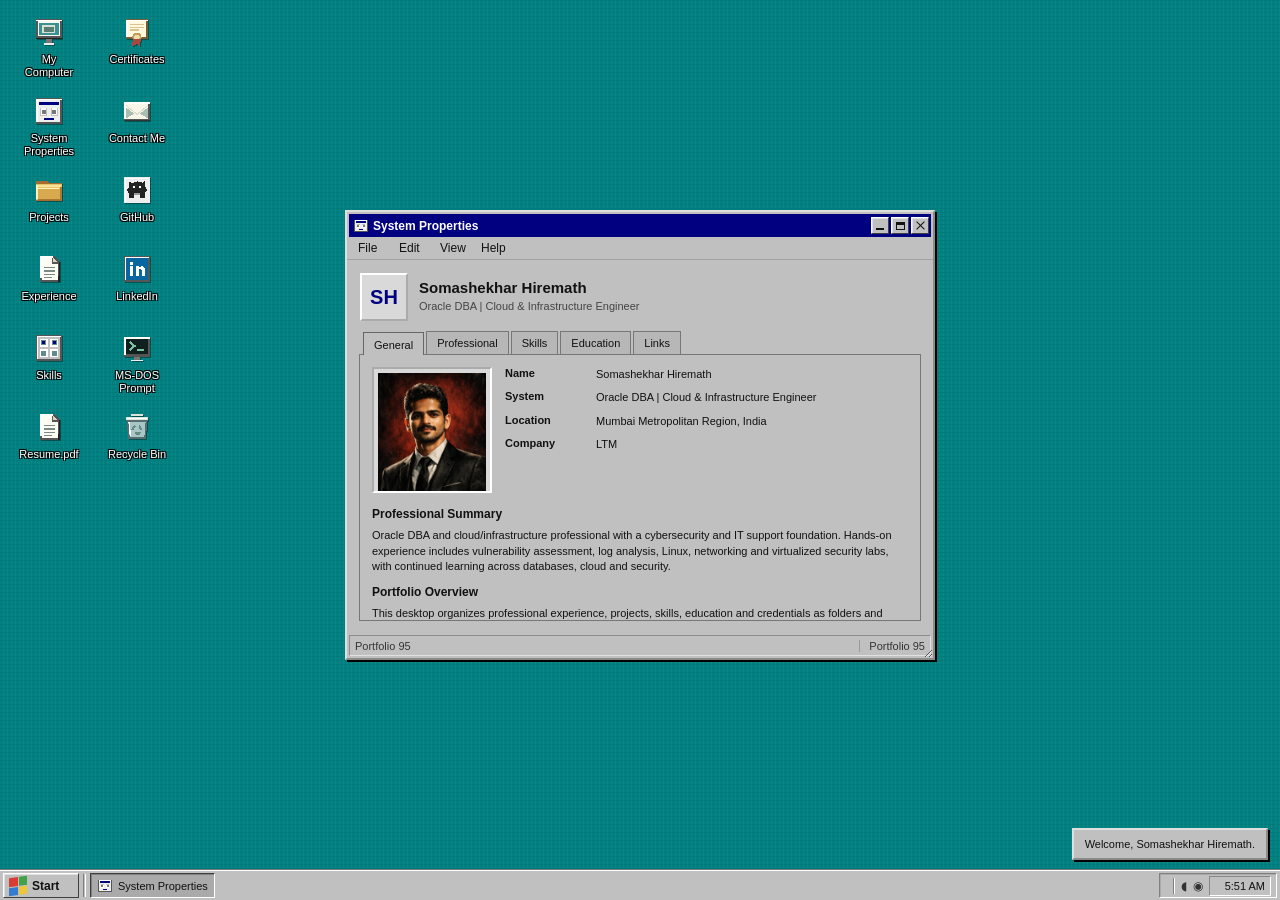
==== index.html @ fde1b98a "Replace portfolio homepage with Windows 95 desktop" ====
<!doctype html>
<html lang="en">
  <head>
    <meta charset="utf-8">
    <meta name="viewport" content="width=device-width, initial-scale=1, viewport-fit=cover">
    <meta name="theme-color" content="#008080">
    <meta name="author" content="Portfolio 95">
    <meta name="description" content="A personal portfolio inside an interactive Windows 95 desktop.">
    <meta name="keywords" content="Windows 95 portfolio, Oracle DBA, cloud infrastructure, cybersecurity">
    <meta property="og:title" content="Portfolio 95">
    <meta property="og:description" content="A professional portfolio explored through a Windows 95 desktop.">
    <meta property="og:type" content="website">
    <title>Portfolio 95</title>
    <link rel="icon" href="assets/icons/computer.svg" type="image/svg+xml">
    <link rel="stylesheet" href="css/style.css">
    <script src="js/data.js" defer></script>
    <script src="js/apps.js" defer></script>
    <script src="js/main.js" defer></script>
    <script src="js/window-manager.js" defer></script>
    <script src="js/terminal.js" defer></script>
  </head>
  <body>
    <main class="desktop" id="desktop" aria-label="Interactive Windows 95 portfolio desktop">
      <div class="boot-screen" data-boot-screen role="status" aria-live="polite">
        <div class="boot-box">
          <div class="boot-brand"><span class="boot-flag" aria-hidden="true"><i></i><i></i><i></i><i></i></span><div><strong>Portfolio 95</strong><small>Microsoft Windows 95 inspired</small></div></div>
          <div class="boot-rule"></div>
          <p class="boot-heading">Starting Portfolio 95...</p>
          <div class="boot-lines" data-boot-lines></div>
          <div class="boot-bottom"><span data-boot-credit>Portfolio 95</span><button class="classic-button" type="button" data-skip-boot>Skip</button></div>
        </div>
      </div>

      <section class="desktop-icons" data-desktop-icons aria-label="Desktop shortcuts"></section>
      <div class="window-layer" data-window-layer aria-label="Open applications"></div>
      <div class="crt-overlay" aria-hidden="true"></div>

      <section class="safe-screen" data-safe-screen hidden aria-live="polite">
        <div><span class="safe-logo">Portfolio 95</span><p>It is now safe to close this portfolio.</p><button class="classic-button" type="button" data-restart>Restart Portfolio</button></div>
      </section>

      <div class="context-menu" data-context-menu role="menu" hidden></div>
      <div class="toast" data-toast role="status" aria-live="polite"></div>

      <footer class="taskbar" aria-label="Windows taskbar">
        <button class="start-button" type="button" data-start aria-expanded="false" aria-controls="start-menu"><span class="start-flag" aria-hidden="true"><i></i><i></i><i></i><i></i></span><strong>Start</strong></button>
        <span class="taskbar-divider" aria-hidden="true"></span>
        <div class="taskbar-apps" data-taskbar-apps aria-label="Open applications"></div>
        <div class="system-tray" aria-label="System tray"><span class="tray-divider" aria-hidden="true"></span><span class="tray-icon tray-volume" role="img" aria-label="Sound off">◖</span><span class="tray-icon tray-network" role="img" aria-label="Network connected">◉</span><time data-clock datetime=""></time></div>
      </footer>

      <nav class="start-menu" id="start-menu" data-start-menu aria-label="Start menu" hidden>
        <div class="start-menu-rail"><span class="rail-portfolio">PORTFOLIO</span><b>95</b></div>
        <div class="start-menu-items" data-start-items></div>
      </nav>
    </main>
  </body>
</html>
---- css/style.css ----
:root {
  color-scheme: light;
  --desktop: #008080;
  --face: #c0c0c0;
  --face-light: #dfdfdf;
  --white: #fff;
  --mid: #808080;
  --dark: #404040;
  --black: #000;
  --navy: #000080;
  --text: #111;
  --muted: #555;
  --mono: "Lucida Console", "Courier New", monospace;
  --sans: "MS Sans Serif", Tahoma, Arial, sans-serif;
  --taskbar-height: 30px;
  font-synthesis: none;
}

* { box-sizing: border-box; }
html, body { width: 100%; height: 100%; margin: 0; overflow: hidden; }
body { background: var(--desktop); color: var(--text); font: 13px var(--sans); }
button, input, select, textarea { color: inherit; font: inherit; }
button { cursor: default; }
button:focus-visible, a:focus-visible, input:focus-visible, select:focus-visible, [tabindex]:focus-visible { outline: 1px dotted #111; outline-offset: -4px; }
[hidden] { display: none !important; }

.desktop { position: fixed; z-index: 0; inset: 0; isolation: isolate; min-width: 0; min-height: 0; overflow: hidden; background-color: var(--desktop); }
.desktop::before { position: absolute; z-index: -1; inset: 0; content: ""; opacity: .08; pointer-events: none; background-image: repeating-linear-gradient(0deg, transparent 0 3px, #003b3b 3px 4px), repeating-linear-gradient(90deg, transparent 0 3px, #a4cece 3px 4px); background-size: 4px 4px; }
.crt-overlay { position: absolute; z-index: 50; inset: 0 0 var(--taskbar-height); display: none; pointer-events: none; background: repeating-linear-gradient(to bottom, rgb(0 0 0 / 0%) 0 2px, rgb(0 0 0 / 12%) 2px 3px); }
.desktop.scanlines .crt-overlay { display: block; }
.desktop.pixel-mode::before { opacity: .19; background-size: 3px 3px; }
.desktop.theme-night { --desktop: #26334a; }
.desktop.theme-classic { --desktop: #008080; }
.classic-button { min-height: 25px; padding: 3px 12px; border: 1px solid var(--white); border-right-color: var(--dark); border-bottom-color: var(--dark); background: var(--face); box-shadow: inset 1px 1px var(--face-light); font-size: 12px; }
.classic-button:active, .classic-button.is-pressed { border: 1px solid var(--dark); border-right-color: var(--white); border-bottom-color: var(--white); box-shadow: inset 1px 1px var(--mid); }
.classic-button:disabled { color: #777; text-shadow: 1px 1px var(--white); }
.inset { border: 1px solid var(--mid); border-right-color: var(--white); border-bottom-color: var(--white); background: var(--white); box-shadow: inset 1px 1px var(--dark); }
.outset { border: 1px solid var(--white); border-right-color: var(--dark); border-bottom-color: var(--dark); background: var(--face); box-shadow: inset 1px 1px var(--face-light); }
.divider { height: 2px; border-top: 1px solid var(--mid); border-bottom: 1px solid var(--white); }

/* Desktop and shortcuts */
.desktop-icons { position: absolute; z-index: 2; top: 12px; left: 10px; display: grid; grid-auto-flow: column; grid-template-rows: repeat(6, 76px); grid-auto-columns: 83px; gap: 3px 5px; align-content: start; }
.desktop-icon { width: 78px; min-height: 69px; padding: 3px 2px; display: flex; flex-direction: column; align-items: center; justify-content: flex-start; gap: 4px; border: 1px solid transparent; background: transparent; color: var(--white); text-align: center; text-shadow: 1px 1px #000, -1px -1px #000, 1px -1px #000, -1px 1px #000; cursor: default; user-select: none; }
.desktop-icon img { width: 32px; height: 32px; flex: 0 0 auto; image-rendering: pixelated; filter: drop-shadow(1px 1px 0 rgb(0 0 0 / 35%)); }
.desktop-icon span { max-width: 74px; padding: 1px 3px; font-size: 11px; line-height: 1.15; }
.desktop-icon:hover { border-color: transparent; }
.desktop-icon.is-selected { border: 1px dotted #fff; background: rgb(0 0 128 / 62%); }
.desktop-icon.is-selected span { background: transparent; }
.desktop-icon.external-shortcut:active { filter: brightness(.82); }

/* Shared Windows 95 application frame */
.window-layer { position: absolute; z-index: 4; inset: 0 0 var(--taskbar-height); pointer-events: none; }
.window { position: absolute; top: 50%; left: 50%; width: 580px; height: 430px; min-width: 300px; min-height: 180px; max-width: calc(100vw - 16px); max-height: calc(100dvh - var(--taskbar-height) - 16px); display: flex; flex-direction: column; overflow: hidden; resize: both; border: 2px outset var(--face-light); background: var(--face); box-shadow: 2px 2px 0 #000; transform: translate(-50%, -50%); pointer-events: auto; }
.window.is-minimized { display: none; }
.window.is-maximized { inset: 3px 3px 4px !important; width: auto !important; height: auto !important; max-width: none; max-height: none; resize: none; transform: none; }
.window.is-dialog, .window.is-fixed-size { resize: none; }
.modal-shield { position: absolute; z-index: 1; inset: 0; background: transparent; pointer-events: auto; }
.title-bar { height: 23px; min-height: 23px; margin: 2px 2px 0; padding: 2px 2px 2px 4px; display: flex; align-items: center; justify-content: space-between; gap: 4px; background: #808080; color: #fff; font-size: 12px; font-weight: 700; user-select: none; touch-action: none; }
.window.is-active .title-bar { background: var(--navy); }
.title-bar-label { min-width: 0; display: flex; align-items: center; gap: 4px; overflow: hidden; white-space: nowrap; text-overflow: ellipsis; }
.title-bar-label img { width: 16px; height: 16px; flex: 0 0 auto; image-rendering: pixelated; }
.title-bar-controls { display: flex; flex: 0 0 auto; gap: 2px; }
.title-button { width: 18px; height: 17px; padding: 0; display: grid; place-items: center; border: 1px solid var(--white); border-right-color: var(--dark); border-bottom-color: var(--dark); background: var(--face); box-shadow: inset 1px 1px var(--face-light); }
.title-button:active { border: 1px solid var(--dark); border-right-color: var(--white); border-bottom-color: var(--white); box-shadow: inset 1px 1px var(--mid); }
.minimize-button span { width: 8px; height: 2px; margin-top: 6px; background: #111; }
.maximize-button span { width: 9px; height: 8px; border: 1px solid #111; border-top-width: 3px; }
.maximize-button.is-restored span { position: relative; width: 9px; height: 8px; border: 1px solid #111; border-top-width: 2px; }
.maximize-button.is-restored span::before { position: absolute; top: -4px; left: 2px; width: 7px; height: 5px; border: 1px solid #111; border-top-width: 2px; background: var(--face); content: ""; }
.close-button span { position: relative; width: 9px; height: 9px; }
.close-button span::before, .close-button span::after { position: absolute; top: 4px; left: -1px; width: 11px; height: 1px; background: #111; content: ""; }
.close-button span::before { transform: rotate(45deg); }.close-button span::after { transform: rotate(-45deg); }
.window-menubar { position: relative; z-index: 2; height: 23px; min-height: 23px; padding: 1px 4px; display: flex; align-items: center; gap: 0; border-bottom: 1px solid #a3a3a3; background: var(--face); }
.window-menu-group { position: relative; height: 21px; }
.window-menubar button { min-width: 41px; height: 20px; padding: 1px 7px; border: 0; background: transparent; text-align: left; font-size: 12px; }
.window-menubar button:hover, .window-menubar button:focus-visible { border: 1px dotted #222; outline: none; }
.window-menu-popup { position: absolute; z-index: 10; top: 20px; left: 0; min-width: 150px; padding: 3px; border: 2px outset var(--face-light); background: var(--face); box-shadow: 2px 2px #000; }
.window-menu-popup[hidden] { display: none !important; }
.window-menu-popup .window-menu-command { width: 100%; min-width: 0; height: auto; min-height: 25px; padding: 4px 16px; display: block; white-space: nowrap; }
.window-menu-popup .window-menu-command:hover { border-color: var(--navy); background: var(--navy); color: #fff; }
.window-toolbar { min-height: 31px; padding: 3px 5px; display: flex; align-items: center; gap: 4px; border-bottom: 1px solid var(--mid); box-shadow: 0 1px var(--white); background: var(--face); }
.toolbar-label { min-width: 35px; padding: 3px 7px; color: #333; font-size: 11px; }
.menubar-label { min-width: 41px; height: 20px; padding: 3px 7px; font-size: 12px; }
.toolbar-button { min-width: 27px; height: 24px; padding: 2px 7px; display: inline-flex; align-items: center; justify-content: center; gap: 5px; border: 1px solid transparent; background: transparent; color: #111; font-size: 11px; }
.toolbar-button:hover { border-color: var(--white) var(--dark) var(--dark) var(--white); background: #d2d2d2; }
.toolbar-button:active { border-color: var(--dark) var(--white) var(--white) var(--dark); }
.toolbar-button img { width: 16px; height: 16px; }
.address-row { min-height: 29px; padding: 3px 5px; display: flex; align-items: center; gap: 5px; border-bottom: 1px solid #888; background: var(--face); font-size: 11px; }
.address-row label { flex: 0 0 auto; }
.address-field { min-width: 0; height: 21px; flex: 1; padding: 2px 5px; display: flex; align-items: center; gap: 5px; overflow: hidden; border: 1px solid var(--mid); border-right-color: var(--white); border-bottom-color: var(--white); background: #fff; white-space: nowrap; }
.address-field img { width: 15px; height: 15px; flex: 0 0 auto; }
.window-body { min-height: 0; flex: 1; overflow: auto; background: #fff; }
.window-body, .tab-panel, .taskbar-apps, .start-menu-items, .terminal-output { scrollbar-color: #808080 #c0c0c0; scrollbar-width: thin; }
.window-body::-webkit-scrollbar, .tab-panel::-webkit-scrollbar, .taskbar-apps::-webkit-scrollbar, .start-menu-items::-webkit-scrollbar, .terminal-output::-webkit-scrollbar { width: 14px; height: 14px; }
.window-body::-webkit-scrollbar-track, .tab-panel::-webkit-scrollbar-track, .taskbar-apps::-webkit-scrollbar-track, .start-menu-items::-webkit-scrollbar-track, .terminal-output::-webkit-scrollbar-track { border: 1px inset #dfdfdf; background: #c0c0c0; }
.window-body::-webkit-scrollbar-thumb, .tab-panel::-webkit-scrollbar-thumb, .taskbar-apps::-webkit-scrollbar-thumb, .start-menu-items::-webkit-scrollbar-thumb, .terminal-output::-webkit-scrollbar-thumb { border: 1px outset #fff; background: #c0c0c0; }
.window-body::-webkit-scrollbar-button, .tab-panel::-webkit-scrollbar-button, .taskbar-apps::-webkit-scrollbar-button, .start-menu-items::-webkit-scrollbar-button, .terminal-output::-webkit-scrollbar-button { height: 14px; background: #c0c0c0; }
.window-client { min-height: 0; flex: 1; display: flex; flex-direction: column; overflow: hidden; background: var(--face); }
.window-client > .app-root { min-height: 0; flex: 1; display: flex; flex-direction: column; overflow: hidden; }
.window-client > .app-root.window-body { overflow: auto; }
.window-status { min-height: 21px; margin: 2px; padding: 2px 5px; display: flex; justify-content: space-between; align-items: center; gap: 8px; border: 1px inset #e1e1e1; color: #333; font-size: 11px; }
.window-status span:last-child { padding-left: 9px; border-left: 1px solid #999; white-space: nowrap; }
.window[data-app="contact"] .window-status span:last-child:empty { display: none; }
.window :is(h1,h2,h3,h4,p) { margin-top: 0; }
.window h2 { margin-bottom: 6px; font-size: 18px; font-weight: 700; }
.window h3 { margin-bottom: 6px; font-size: 14px; }
.window p { line-height: 1.42; }
.window a { color: #0000ee; text-decoration: underline; }
.window a:visited { color: #551a8b; }

/* Explorer and file views */
.explorer-toolbar { flex: 0 0 auto; justify-content: flex-start; }
.explorer-toolbar .address-row { min-width: 0; flex: 1 1 auto; }
.address-row > img { width: 15px; height: 15px; flex: 0 0 15px; object-fit: contain; }
.explorer-app > .explorer-pane { flex: 1 1 auto; }
.explorer-app > .window-status { flex: 0 0 auto; }
.explorer-pane { min-height: 0; padding: 13px; overflow: auto; background: white; }
.explorer-heading { margin: 0 0 13px; padding-bottom: 7px; border-bottom: 1px solid #ccc; font-size: 14px; font-weight: 700; }
.explorer-icons { display: grid; grid-template-columns: repeat(auto-fill, minmax(98px, 1fr)); align-content: start; gap: 9px 4px; }
.explorer-item { min-height: 79px; padding: 6px 4px; display: flex; flex-direction: column; align-items: center; justify-content: flex-start; gap: 4px; border: 1px solid transparent; background: #fff; text-align: center; }
.explorer-item:hover, .explorer-item.is-selected { border: 1px dotted #111; background: #dcecff; }
.explorer-item img { width: 32px; height: 32px; image-rendering: pixelated; }
.explorer-item span { max-width: 100%; font-size: 11px; overflow-wrap: anywhere; }
.explorer-item small { color: #555; font-size: 10px; }
.explorer-list { width: 100%; border-collapse: collapse; font-size: 11px; }
.explorer-list th { padding: 4px 8px; border: 1px solid #aaa; background: #dedede; text-align: left; }
.explorer-list td { padding: 5px 8px; border-bottom: 1px solid #e6e6e6; }
.explorer-list tr:hover { background: #e8f1fd; }
.explorer-name { display: flex; align-items: center; gap: 7px; border: 0; background: transparent; color: #111; text-align: left; }
.explorer-name img { width: 20px; height: 20px; }
.project-file-list { display: grid; grid-template-columns: repeat(auto-fill, minmax(190px, 1fr)); gap: 9px; }
.project-file { min-height: 90px; padding: 8px; display: flex; align-items: flex-start; gap: 8px; border: 1px solid transparent; background: #fff; text-align: left; }
.project-file:is(button) { color: #111; font: inherit; cursor: default; }
.project-file:is(a) { color: inherit; text-decoration: none; }
.project-file:hover, .project-file.is-selected { border: 1px dotted #111; background: #dcecff; }
.project-file img { width: 32px; height: 32px; flex: 0 0 auto; image-rendering: pixelated; }
.project-file-copy { min-width: 0; }
.project-file-copy strong { display: block; margin: 1px 0 5px; font-size: 12px; }
.project-file-copy small { display: block; color: #444; font-size: 10px; line-height: 1.35; }
.project-detail { padding: 19px 21px; background: #fff; }
.app-root.project-detail { overflow: auto; }
.project-detail-heading { display: flex; align-items: flex-start; gap: 12px; padding-bottom: 11px; border-bottom: 1px solid #bbb; }
.project-detail-heading img { width: 42px; height: 42px; image-rendering: pixelated; }
.project-detail-heading h2 { margin: 0 0 4px; }
.project-detail-heading p { margin: 0; color: #555; font-size: 11px; }
.property-grid { margin: 12px 0; display: grid; grid-template-columns: minmax(92px, 128px) 1fr; gap: 8px 10px; font-size: 11px; }
.property-grid dt { color: #555; font-weight: 700; }
.property-grid dd { margin: 0; line-height: 1.45; }
.property-grid dd, .project-file-copy, .record-row, .certificate-file strong { min-width: 0; overflow-wrap: anywhere; }
.property-group { margin-top: 16px; padding: 10px; border: 1px solid #aaa; }
.property-group legend { padding: 0 5px; font-size: 11px; font-weight: 700; }
.tag-row { display: flex; flex-wrap: wrap; gap: 5px; }
.classic-tag { padding: 3px 6px; border: 1px solid #aaa; background: #eee; font-size: 10px; }
.list-bullets { margin: 7px 0 0; padding-left: 18px; font-size: 11px; line-height: 1.55; }
.link-row { margin-top: 12px; display: flex; flex-wrap: wrap; gap: 7px; }
.project-screenshots { margin-top: 12px; display: flex; flex-wrap: wrap; gap: 8px; }
.project-screenshots img { max-width: min(100%, 320px); max-height: 220px; object-fit: contain; border: 1px solid #777; background: #eee; }
.empty-copy { padding: 12px; border: 1px inset #eee; color: #444; font-size: 11px; line-height: 1.5; }
.oracle-sections { display: grid; grid-template-columns: repeat(2, minmax(0, 1fr)); gap: 0 9px; }
.oracle-sections .property-group { min-width: 0; margin-top: 5px; padding: 7px; }
.certificate-detail { min-height: 0; padding: 14px; overflow: auto; background: #fff; }
.certificate-detail h2 { overflow-wrap: anywhere; }
.error-dialog { min-height: 0; padding: 13px 15px; display: flex; flex-direction: column; justify-content: space-between; gap: 12px; background: var(--face); font-size: 11px; }
.error-message { min-height: 55px; display: flex; align-items: center; gap: 13px; }
.error-message p { margin: 0; overflow-wrap: anywhere; }
.error-symbol { width: 32px; height: 32px; flex: 0 0 auto; display: grid; place-items: center; border: 2px outset #fff; background: #b00020; color: #fff; font: bold 21px var(--sans); }
.error-dialog .shutdown-actions { padding-top: 8px; border-top: 1px solid #aaa; }

/* System Properties, settings and information apps */
.system-content { min-height: 0; flex: 1 1 auto; padding: 12px; display: flex; flex-direction: column; overflow: hidden; background: var(--face); }
.system-top { margin: 1px 1px 9px; display: flex; align-items: center; gap: 11px; }
.system-logo { width: 48px; height: 48px; display: grid; place-items: center; border: 2px outset #fff; background: #d9d9d9; color: var(--navy); font: bold 20px var(--sans); }
.system-top h2 { margin: 0 0 3px; font-size: 15px; }.system-top p { margin: 0; color: #444; font-size: 11px; }
.tab-list { min-height: 24px; padding-left: 4px; flex: 0 0 auto; display: flex; align-items: end; gap: 2px; }
.tab-button { min-height: 23px; padding: 3px 10px; border: 1px solid #777; border-bottom: 0; background: #b7b7b7; font-size: 11px; }
.tab-button[aria-selected="true"] { position: relative; z-index: 1; margin-bottom: -1px; padding-top: 5px; border-color: #666; background: var(--face); }
.tab-panels { min-width: 0; min-height: 0; flex: 1 1 auto; display: flex; flex-direction: column; overflow: hidden; }
.tab-panel { min-width: 0; min-height: 0; flex: 1 1 auto; padding: 12px; overflow-x: hidden; overflow-y: auto; overflow-wrap: anywhere; overscroll-behavior: contain; border: 1px solid #777; background: var(--face); }
.tab-panel[hidden] { display: none !important; }
.system-general { min-width: 0; display: grid; grid-template-columns: 120px minmax(0, 1fr); gap: 13px; align-items: start; }
.system-photo-frame { width: 120px; height: 126px; padding: 4px; display: grid; overflow: hidden; border: 2px inset var(--white); background: #d9d9d9; }
.system-photo, .system-photo-placeholder { width: 100%; height: 100%; grid-area: 1 / 1; }
.system-photo { display: block; object-fit: cover; }
.system-photo-placeholder { display: grid; place-items: center; border: 1px solid #888; background: #c0c0c0; color: var(--navy); font: bold 21px var(--mono); }
.system-photo-placeholder[hidden] { display: none; }
.system-facts { min-width: 0; margin: 0; display: grid; grid-template-columns: minmax(64px, 82px) minmax(0, 1fr); gap: 8px 9px; font-size: 11px; }
.system-facts dt { font-weight: 700; }.system-facts dd { min-width: 0; margin: 0; line-height: 1.4; overflow-wrap: anywhere; }
.system-copy { margin-top: 12px; font-size: 11px; line-height: 1.5; overflow-wrap: anywhere; }
.system-copy h3, .tab-panel > h3 { margin: 0 0 5px; font-size: 12px; }
.system-copy p { margin-bottom: 8px; }
.system-copy p:last-child { margin-bottom: 0; }
.system-section-heading { margin: 13px 0 6px; font-size: 12px; }
.category-list { min-width: 0; display: grid; grid-template-columns: repeat(2, minmax(0, 1fr)); align-content: start; gap: 10px; }
.category-box { min-width: 0; padding: 9px; border: 1px solid #888; background: #f3f3f3; }
.category-box h3 { margin: 0 0 8px; padding-bottom: 5px; border-bottom: 1px solid #bbb; font-size: 12px; }
.skill-tree { margin: 0; padding: 0; list-style: none; font: 11px/1.6 var(--mono); }
.skill-tree li { min-width: 0; display: flex; align-items: baseline; gap: 5px; overflow-wrap: anywhere; }
.skill-tree li::before { content: "├─"; color: #555; }
.skill-tree li:last-child::before { content: "└─"; }
.records { display: grid; gap: 8px; }
.record-row { padding: 8px 9px; border: 1px solid #a3a3a3; background: #f5f5f5; }
.record-section-label { margin: 8px 0 3px; color: #444; font-size: 10px; font-weight: 700; }
.record-row h3 { margin: 0 0 4px; font-size: 12px; }
.record-meta { margin: 0 0 5px; color: #444; font-size: 10px; }
.record-row p:last-child { margin-bottom: 0; }
.record-row ul { margin: 6px 0 0; padding-left: 17px; font-size: 11px; line-height: 1.45; }
.education-score { color: #414141; font-size: 10px; }
.conflict-note { margin-top: 5px; color: #784b00; font-size: 10px; }
.cert-grid { display: grid; grid-template-columns: repeat(2, minmax(0, 1fr)); gap: 7px; }
.certificate-file { width: 100%; min-width: 0; min-height: 58px; padding: 7px; display: flex; align-items: flex-start; gap: 8px; border: 1px solid transparent; background: white; color: #111; text-align: left; font: inherit; cursor: default; }
.certificate-file:hover, .certificate-file:focus-visible { border: 1px dotted #111; background: #eaf2ff; }
.certificate-file img { width: 26px; height: 26px; flex: 0 0 auto; }
.certificate-file > span { min-width: 0; overflow-wrap: anywhere; }
.certificate-file strong { display: block; font-size: 10px; line-height: 1.3; }
.certificate-file small { display: block; margin-top: 3px; color: #555; font-size: 9px; }
.disabled-credential { margin-top: 5px; display: inline-block; color: #555; font-size: 9px; }
.control-panel-grid { padding: 14px; display: grid; grid-template-columns: repeat(4, minmax(70px, 1fr)); gap: 15px 10px; background: #fff; }
.control-item { min-height: 72px; padding: 6px; display: flex; flex-direction: column; align-items: center; gap: 6px; border: 1px solid transparent; background: #fff; font-size: 10px; text-align: center; }
.control-item:hover { border: 1px dotted #111; background: #eaf2ff; }
.control-item img { width: 32px; height: 32px; image-rendering: pixelated; }
.display-settings { padding: 14px; display: grid; gap: 10px; }
.setting-row { padding: 9px; display: flex; align-items: center; justify-content: space-between; gap: 12px; border: 1px solid #888; background: #eee; font-size: 11px; }
.setting-row label { display: flex; align-items: flex-start; gap: 8px; }
.setting-row small { display: block; margin-top: 3px; color: #555; font-size: 10px; }
.setting-row input { accent-color: var(--navy); }
.theme-select { min-width: 115px; padding: 3px; border: 1px inset #aaa; background: white; font-size: 11px; }
.resume-viewer { height: 100%; min-height: 330px; display: flex; flex-direction: column; background: #7c7c7c; }
.resume-object { min-height: 0; width: 100%; flex: 1; border: 0; background: #777; }
.resume-toolbar { min-height: 32px; padding: 4px; display: flex; justify-content: center; gap: 6px; background: var(--face); }
.resume-page { width: min(100% - 28px, 520px); min-height: 340px; margin: 13px auto; padding: 25px; border: 1px solid #666; background: white; box-shadow: 2px 2px 4px #333; }
.resume-page h2 { margin: 0 0 4px; font-size: 20px; }.resume-page .resume-headline { margin: 0 0 11px; color: #333; font-size: 11px; }
.resume-page h3 { margin: 16px 0 5px; padding-bottom: 3px; border-bottom: 1px solid #888; font-size: 12px; text-transform: uppercase; }
.resume-page p, .resume-page li { font-size: 10px; line-height: 1.45; }
.resume-page .resume-line { display: flex; justify-content: space-between; gap: 8px; font-size: 10px; }
.resume-warning { margin: 0; padding: 6px 9px; border-top: 1px solid #555; background: #efefef; color: #555; font-size: 10px; }
.contact-links { margin-top: 14px; display: grid; gap: 7px; }
.contact-link { padding: 8px; display: flex; align-items: center; gap: 8px; border: 1px solid #888; background: #fff; color: #111 !important; font-size: 11px; text-decoration: none !important; }
.contact-link:hover { background: #e8efff; }.contact-link img { width: 20px; height: 20px; }
.contact-app { min-height: 0; flex: 1; padding: 10px 12px 8px; display: flex; flex-direction: column; gap: 7px; overflow: auto; background: var(--face); }
.contact-heading { margin: 0; font-size: 15px; }
.contact-intro { margin: 0; color: #333; font-size: 11px; }
.contact-form { min-width: 0; display: grid; gap: 7px; }
.contact-field { min-width: 0; display: grid; grid-template-columns: 66px minmax(0, 1fr); align-items: center; gap: 8px; font-size: 11px; }
.contact-field label { font-weight: 700; }
.contact-field input, .contact-field textarea { width: 100%; min-width: 0; padding: 3px 5px; border: 2px inset #eee; border-radius: 0; background: #fff; color: #111; font-size: 12px; }
.contact-field input { height: 24px; }
.contact-field textarea { min-height: 78px; resize: vertical; }
.contact-field-message { align-items: start; }
.contact-field-message label { padding-top: 5px; }
.contact-actions { display: flex; flex-wrap: wrap; gap: 7px; }
.contact-actions .classic-button { min-width: 96px; }
.contact-shortcuts { margin-top: auto; padding-top: 7px; display: flex; flex-wrap: wrap; align-items: center; gap: 7px 14px; border-top: 1px solid #888; }
.contact-shortcut { display: inline-flex; align-items: center; gap: 4px; color: #0000ee; font-size: 11px; }
.contact-shortcut img { width: 16px; height: 16px; }
.contact-unavailable { color: #555; font-size: 10px; }
.contact-notice { min-height: 120px; padding: 17px 14px 10px; display: flex; flex-direction: column; justify-content: space-between; gap: 16px; background: var(--face); }
.contact-notice-copy { display: flex; align-items: center; gap: 12px; font-size: 12px; }
.contact-notice-copy p { margin: 0; }
.contact-notice-icon { width: 25px; height: 25px; flex: 0 0 auto; display: grid; place-items: center; border: 1px solid var(--mid); border-right-color: var(--white); border-bottom-color: var(--white); background: #eee; font-size: 16px; font-weight: 700; }
.contact-notice-actions { display: flex; justify-content: flex-end; }
.contact-notice-actions .classic-button { min-width: 72px; }

/* DOS, Notepad, browser and playful utility apps */
.window.is-terminal .window-client { background: #000; color: #ddd; }
.window.is-terminal .terminal-root { min-height: 0; display: flex; flex-direction: column; background: #000; color: #ddd; }
.terminal-output { min-height: 0; flex: 1; padding: 10px 12px 5px; overflow: auto; color: #ddd; background: #000; font: 11px/1.5 var(--mono); white-space: pre-wrap; }
.terminal-line { min-height: 1em; overflow-wrap: anywhere; }
.terminal-line.dim { color: #aaa; }.terminal-line.accent { color: #fff; }.terminal-line a { color: #a6d9ff; }
.terminal-form { min-height: 30px; padding: 2px 11px 7px; display: flex; align-items: center; gap: 5px; color: #ddd; background: #000; font: 11px var(--mono); }
.terminal-form label { flex: 0 0 auto; }.terminal-form input { min-width: 0; flex: 1; border: 0; outline: 0; background: transparent; color: #fff; font: inherit; caret-color: #fff; }
.terminal-form input:focus-visible { outline: 0; }.notepad-area { width: 100%; height: 100%; min-height: 260px; padding: 9px; border: 0; outline: 0; resize: none; background: #fff; color: #111; font: 12px/1.5 "Lucida Console", "Courier New", monospace; }
.browser-shell { min-height: 100%; display: flex; flex-direction: column; background: #fff; }
.browser-address { min-height: 29px; padding: 4px; display: flex; align-items: center; gap: 5px; border-bottom: 1px solid #888; background: var(--face); font-size: 10px; }
.browser-address input { min-width: 0; height: 20px; flex: 1; padding: 2px 5px; border: 1px inset #aaa; background: #fff; font: 10px var(--sans); }
.browser-page { flex: 1; padding: 22px; background: #fff; }
.browser-page h2 { font-size: 19px; }.browser-links { display: grid; grid-template-columns: repeat(2, minmax(0, 1fr)); gap: 8px; }
.browser-link { min-height: 62px; padding: 9px; display: flex; align-items: center; gap: 9px; border: 1px solid #999; background: #eee; color: #111 !important; text-decoration: none !important; font-size: 11px; }
.browser-link:hover { background: #dcecff; }.browser-link img { width: 26px; height: 26px; }
.recycle-list { padding: 10px; display: grid; gap: 2px; }
.recycle-item { min-height: 29px; padding: 4px 6px; display: flex; align-items: center; gap: 7px; border: 1px solid transparent; background: white; text-align: left; font: 11px var(--mono); }
.recycle-item:hover { border: 1px dotted #111; background: #eaf2ff; }.recycle-item img { width: 20px; height: 20px; }
.shutdown-body { padding: 15px; background: var(--face); font-size: 11px; }.shutdown-options { margin: 12px 0; padding: 9px 10px; display: grid; gap: 9px; border: 1px solid #888; background: #eee; }
.shutdown-options label { display: flex; align-items: center; gap: 6px; }.shutdown-actions { display: flex; justify-content: flex-end; gap: 6px; }
.safe-screen { position: absolute; z-index: 90; inset: 0 0 var(--taskbar-height); display: grid; place-items: center; background: #000; color: #fff; text-align: center; }
.safe-screen p { margin: 24px 0; font: 16px var(--mono); }.safe-logo { font: bold 24px var(--sans); }
.toast { position: absolute; z-index: 70; right: 12px; bottom: calc(var(--taskbar-height) + 10px); max-width: min(370px, calc(100vw - 24px)); padding: 8px 11px; border: 2px outset var(--face-light); background: var(--face); box-shadow: 2px 2px #000; font-size: 11px; }

/* Start menu, tray and context menu */
.taskbar { position: absolute; z-index: 60; right: 0; bottom: 0; left: 0; height: var(--taskbar-height); padding: 1px 3px; display: flex; align-items: center; gap: 4px; border-top: 1px solid var(--white); background: var(--face); box-shadow: 0 -1px #777; }
.start-button { height: 25px; min-width: 76px; flex: 0 0 auto; padding: 2px 7px 2px 5px; display: flex; align-items: center; gap: 5px; border: 1px solid var(--white); border-right-color: var(--dark); border-bottom-color: var(--dark); background: var(--face); box-shadow: inset 1px 1px var(--face-light); }
.start-button[aria-expanded="true"], .start-button:active { border-color: var(--dark) var(--white) var(--white) var(--dark); box-shadow: inset 1px 1px var(--mid); }
.start-button:disabled { color: #777; text-shadow: 1px 1px white; }
.start-button strong { font-size: 12px; font-weight: 700; }.start-flag { width: 18px; height: 18px; display: grid; grid-template-columns: 1fr 1fr; gap: 1px; transform: skewY(-8deg); }
.start-flag i:nth-child(1) { background: #d83c32; }.start-flag i:nth-child(2) { background: #40a34a; }.start-flag i:nth-child(3) { background: #357bd0; }.start-flag i:nth-child(4) { background: #efc636; }
.taskbar-divider { width: 3px; height: 23px; flex: 0 0 auto; border-right: 1px solid var(--white); border-left: 1px solid var(--mid); }
.taskbar-apps { min-width: 0; flex: 1 1 auto; display: flex; gap: 3px; overflow-x: auto; overflow-y: hidden; overscroll-behavior-inline: contain; scrollbar-width: thin; }
.taskbar-app { min-width: 96px; max-width: 165px; flex: 0 0 auto; height: 25px; padding: 2px 6px; overflow: hidden; display: flex; align-items: center; gap: 5px; border: 1px solid var(--white); border-right-color: var(--dark); border-bottom-color: var(--dark); background: var(--face); box-shadow: inset 1px 1px var(--face-light); text-align: left; text-overflow: ellipsis; white-space: nowrap; font-size: 11px; }
.taskbar-app img { width: 16px; height: 16px; flex: 0 0 auto; }.taskbar-app span { overflow: hidden; text-overflow: ellipsis; }
.taskbar-app.is-active { border-color: var(--dark) var(--white) var(--white) var(--dark); background: #aaa; box-shadow: inset 1px 1px var(--mid); }
.taskbar-app.is-minimized { color: #444; background: #d4d4d4; }
.taskbar-app:disabled { opacity: .62; }
.system-tray { height: 25px; min-width: 118px; padding: 1px 5px; flex: 0 0 auto; display: flex; align-items: center; justify-content: flex-end; gap: 6px; border: 1px solid var(--mid); border-right-color: var(--white); border-bottom-color: var(--white); box-shadow: inset 1px 1px #aaa; font-size: 11px; white-space: nowrap; }
.tray-divider { height: 16px; flex: 0 0 auto; border-left: 1px solid var(--mid); border-right: 1px solid var(--white); }.tray-icon { color: #333; font-size: 12px; line-height: 1; }
.system-tray time { min-width: 62px; height: 20px; padding: 1px 5px; display: flex; align-items: center; justify-content: flex-end; border: 1px solid #888; border-right-color: var(--white); border-bottom-color: var(--white); background: var(--face); font-variant-numeric: tabular-nums; }
.start-menu { position: absolute; z-index: 65; bottom: var(--taskbar-height); left: 3px; width: 300px; max-height: min(83vh, 590px); display: flex; border: 2px outset var(--face-light); background: var(--face); box-shadow: 2px 0 #000, 0 -2px #000; }
.start-menu-rail { width: 37px; flex: 0 0 auto; padding: 7px 6px; display: flex; flex-direction: column; align-items: center; justify-content: flex-end; background: linear-gradient(to bottom, #808080, #000080); color: #fff; }
.rail-portfolio { writing-mode: vertical-rl; transform: rotate(180deg); font-size: 16px; font-weight: 700; letter-spacing: .04em; }.start-menu-rail b { margin-top: 8px; font-size: 20px; }
.start-menu-items { min-width: 0; flex: 1; padding: 4px; overflow: auto; }
.start-group { position: relative; }
.start-row { position: relative; width: 100%; min-height: 35px; padding: 4px 7px; display: flex; align-items: center; gap: 8px; border: 1px solid transparent; background: transparent; text-align: left; font-size: 12px; }
.start-row:hover, .start-row[aria-expanded="true"] { border-color: var(--navy); background: var(--navy); color: #fff; }
.start-row img { width: 23px; height: 23px; flex: 0 0 auto; image-rendering: pixelated; }.start-row .menu-chevron { margin-left: auto; font-size: 10px; }
.start-row .menu-separator { position: absolute; top: -3px; right: 2px; left: 2px; height: 1px; border-top: 1px solid var(--mid); border-bottom: 1px solid var(--white); }
.start-submenu { position: absolute; z-index: 5; top: -4px; left: calc(100% - 1px); width: 220px; padding: 4px; border: 2px outset var(--face-light); background: var(--face); box-shadow: 2px 2px #000; }
.start-group:hover > .start-submenu, .start-group:focus-within > .start-submenu, .start-submenu.is-open { display: block; }
.start-submenu[hidden] { display: none !important; }
.context-menu { position: absolute; z-index: 80; width: 205px; padding: 3px; border: 2px outset var(--face-light); background: var(--face); box-shadow: 2px 2px #000; }
.context-menu button { width: 100%; min-height: 25px; padding: 4px 9px; display: block; border: 1px solid transparent; background: transparent; text-align: left; font-size: 11px; }
.context-menu button:hover:not(:disabled) { border-color: var(--navy); background: var(--navy); color: #fff; }
.context-menu button:disabled { color: #777; text-shadow: 1px 1px white; }
.context-menu .context-separator { height: 2px; margin: 3px 4px; border-top: 1px solid var(--mid); border-bottom: 1px solid var(--white); }
.context-menu .context-arrow { float: right; }.context-menu button small { float: right; }

/* Startup sequence */
.boot-screen { position: absolute; z-index: 100; inset: 0; display: grid; place-items: center; padding: 16px; background: #000; color: #ddd; }
.boot-box { width: min(560px, 100%); padding: 18px 20px 12px; border: 2px outset #dadada; background: #c0c0c0; color: #111; box-shadow: 3px 3px #000; }
.boot-brand { display: flex; align-items: center; gap: 11px; }.boot-brand strong { display: block; font-size: 16px; }.boot-brand small { display: block; margin-top: 2px; font-size: 10px; }
.boot-flag { width: 28px; height: 28px; display: grid; grid-template-columns: 1fr 1fr; gap: 1px; transform: skewY(-8deg); }.boot-flag i:nth-child(1) { background: #d83c32; }.boot-flag i:nth-child(2) { background: #40a34a; }.boot-flag i:nth-child(3) { background: #357bd0; }.boot-flag i:nth-child(4) { background: #efc636; }
.boot-rule { height: 2px; margin: 12px -20px; border-top: 1px solid #888; border-bottom: 1px solid #fff; }.boot-heading { margin: 0 0 8px; font-weight: 700; font-size: 12px; }.boot-lines { min-height: 97px; padding: 8px; border: 1px inset #ddd; background: #101010; color: #d4e3d5; font: 10px/1.65 var(--mono); }
.boot-bottom { margin-top: 10px; display: flex; align-items: center; justify-content: space-between; gap: 10px; font-size: 9px; }

@media (max-width: 900px) {
  .window { max-width: calc(100vw - 20px); }
  .window[data-app="system"] { width: min(590px, calc(100vw - 118px)); }
}
@media (max-width: 700px) {
  .category-list { grid-template-columns: 1fr; }
}
@media (max-width: 650px) {
  .desktop-icons { top: 8px; right: 7px; left: 7px; grid-auto-flow: row; grid-template-columns: repeat(4, minmax(58px, 1fr)); grid-template-rows: none; grid-auto-columns: initial; gap: 3px; justify-items: center; }
  .desktop-icon { width: 66px; min-height: 64px; }.desktop-icon img { width: 29px; height: 29px; }.desktop-icon span { max-width: 63px; font-size: 10px; }
  .window-layer { bottom: var(--taskbar-height); }
  .window { top: 4px !important; right: 4px !important; bottom: 4px !important; left: 4px !important; width: auto !important; height: auto !important; min-width: 0 !important; min-height: 0 !important; max-width: none; max-height: none; resize: none; transform: none; }
  .window.is-dialog { top: 50% !important; right: auto !important; bottom: auto !important; left: 50% !important; width: min(420px, calc(100vw - 24px)) !important; height: auto !important; min-width: 0 !important; min-height: 0 !important; max-width: calc(100vw - 24px); max-height: calc(100% - 16px); transform: translate(-50%, -50%) !important; }
  .window.is-dialog .window-client { min-height: 0; }
  .window.is-dialog .window-client > .app-root { overflow-y: auto; }
  .window.is-maximized { inset: 3px 3px 4px !important; }
  .window-status { font-size: 10px; }.window-status span:last-child { padding-left: 6px; }
  .resume-line { align-items: flex-start; flex-direction: column; gap: 3px; }
  .tab-list { overflow-x: auto; }.tab-button { flex: 0 0 auto; padding-inline: 8px; }
  .system-content { padding: 8px; }.tab-panel { padding: 10px; }.system-general { grid-template-columns: 104px minmax(0, 1fr); gap: 9px; }.system-photo-frame { width: 104px; height: 112px; }.system-facts { grid-template-columns: 62px minmax(0, 1fr); gap: 6px; font-size: 10px; }
  .cert-grid, .browser-links { grid-template-columns: 1fr; }.control-panel-grid { grid-template-columns: repeat(3, minmax(65px, 1fr)); padding: 8px; gap: 6px; }
  .oracle-sections { grid-template-columns: 1fr; }
  .resume-page { width: calc(100% - 20px); padding: 16px; }.resume-toolbar { flex-wrap: wrap; }.property-grid { grid-template-columns: 92px 1fr; }
  .start-menu { width: min(300px, calc(100vw - 8px)); max-height: calc(100dvh - var(--taskbar-height) - 12px); }.start-submenu { position: fixed; top: auto; bottom: calc(var(--taskbar-height) + 9px); left: 42px; width: min(260px, calc(100vw - 50px)); max-height: 65vh; overflow: auto; box-shadow: 2px 2px #000; }
  .taskbar-app { min-width: 37px; width: 37px; padding: 2px; justify-content: center; }.taskbar-app span { display: none; }.start-button { min-width: 70px; }.taskbar { gap: 3px; }.system-tray { gap: 5px; padding-inline: 5px; }.tray-network { display: none; }
  .window-toolbar { overflow-x: auto; }.window-address { font-size: 10px; }
}
@media (max-width: 380px) {
  .desktop-icons { grid-template-columns: repeat(3, minmax(60px, 1fr)); }
  .desktop-icon { min-height: 58px; }
  .system-tray { padding: 2px 4px; }
  .category-list { grid-template-columns: 1fr; }
  .start-menu { width: calc(100vw - 6px); }
}
@media (max-height: 590px) and (min-width: 651px) {
  .desktop-icons { grid-template-rows: repeat(4, 69px); grid-auto-columns: 76px; }
  .desktop-icon { min-height: 64px; }
  .window { max-height: calc(100dvh - var(--taskbar-height) - 12px); }
}
@media (prefers-reduced-motion: reduce) {
  *, *::before, *::after { scroll-behavior: auto !important; animation-duration: .01ms !important; animation-iteration-count: 1 !important; transition-duration: .01ms !important; }
}
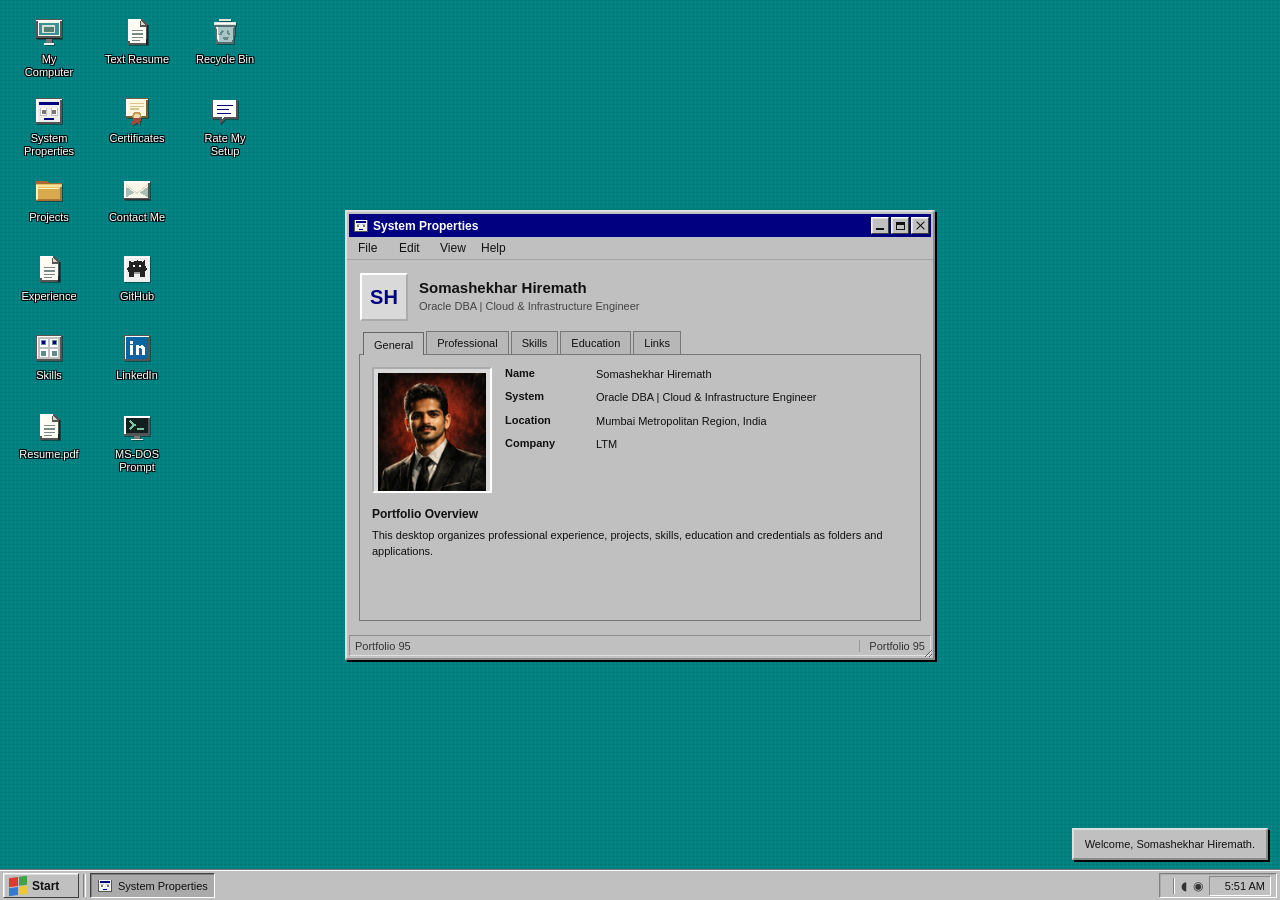
==== commit 5e769640: "Polish portfolio interactions and resume" ====
--- a/index.html
+++ b/index.html
@@ -4,13 +4,15 @@
     <meta charset="utf-8">
     <meta name="viewport" content="width=device-width, initial-scale=1, viewport-fit=cover">
     <meta name="theme-color" content="#008080">
-    <meta name="author" content="Portfolio 95">
-    <meta name="description" content="A personal portfolio inside an interactive Windows 95 desktop.">
-    <meta name="keywords" content="Windows 95 portfolio, Oracle DBA, cloud infrastructure, cybersecurity">
-    <meta property="og:title" content="Portfolio 95">
-    <meta property="og:description" content="A professional portfolio explored through a Windows 95 desktop.">
+    <meta name="author" content="Somashekhar Hiremath">
+    <meta name="description" content="Somashekhar Hiremath — Oracle DBA and Cloud &amp; Infrastructure Engineer. Explore experience, database skills, projects, education, and training.">
+    <meta name="keywords" content="Somashekhar Hiremath, Oracle DBA, Oracle Database 19c, Oracle Enterprise Manager, RMAN, Linux, cloud infrastructure, database modernization">
+    <meta property="og:title" content="Somashekhar Hiremath | Oracle DBA Portfolio">
+    <meta property="og:description" content="Oracle database administration and cloud infrastructure experience, skills, projects, education, and training.">
     <meta property="og:type" content="website">
-    <title>Portfolio 95</title>
+    <link rel="canonical" href="https://somashekharh.github.io/portfolio/">
+    <link rel="alternate" href="resume.html" type="text/html" title="ATS-friendly text résumé">
+    <title>Somashekhar Hiremath | Oracle DBA Portfolio</title>
     <link rel="icon" href="assets/icons/computer.svg" type="image/svg+xml">
     <link rel="stylesheet" href="css/style.css">
     <script src="js/data.js" defer></script>
@@ -39,6 +41,10 @@
         <div><span class="safe-logo">Portfolio 95</span><p>It is now safe to close this portfolio.</p><button class="classic-button" type="button" data-restart>Restart Portfolio</button></div>
       </section>
 
+      <noscript>
+        <p class="no-script-message">The interactive portfolio requires JavaScript. <a href="resume.html">Open the text résumé</a> for professional experience, skills, education, and training.</p>
+      </noscript>
+
       <div class="context-menu" data-context-menu role="menu" hidden></div>
       <div class="toast" data-toast role="status" aria-live="polite"></div>
 
--- a/css/style.css
+++ b/css/style.css
@@ -12,7 +12,7 @@
   --muted: #555;
   --mono: "Lucida Console", "Courier New", monospace;
   --sans: "MS Sans Serif", Tahoma, Arial, sans-serif;
-  --taskbar-height: 30px;
+  --taskbar-height: calc(30px + env(safe-area-inset-bottom, 0px));
   font-synthesis: none;
 }
 
@@ -23,6 +23,9 @@
 button { cursor: default; }
 button:focus-visible, a:focus-visible, input:focus-visible, select:focus-visible, [tabindex]:focus-visible { outline: 1px dotted #111; outline-offset: -4px; }
 [hidden] { display: none !important; }
+
+.no-script-message { position: fixed; z-index: 120; top: 12px; right: 12px; max-width: min(460px, calc(100vw - 24px)); margin: 0; padding: 12px 16px; border: 2px outset var(--face-light); background: var(--face); color: #111; line-height: 1.5; }
+.no-script-message a { color: #0000ee; }
 
 .desktop { position: fixed; z-index: 0; inset: 0; isolation: isolate; min-width: 0; min-height: 0; overflow: hidden; background-color: var(--desktop); }
 .desktop::before { position: absolute; z-index: -1; inset: 0; content: ""; opacity: .08; pointer-events: none; background-image: repeating-linear-gradient(0deg, transparent 0 3px, #003b3b 3px 4px), repeating-linear-gradient(90deg, transparent 0 3px, #a4cece 3px 4px); background-size: 4px 4px; }
@@ -40,17 +43,20 @@
 
 /* Desktop and shortcuts */
 .desktop-icons { position: absolute; z-index: 2; top: 12px; left: 10px; display: grid; grid-auto-flow: column; grid-template-rows: repeat(6, 76px); grid-auto-columns: 83px; gap: 3px 5px; align-content: start; }
-.desktop-icon { width: 78px; min-height: 69px; padding: 3px 2px; display: flex; flex-direction: column; align-items: center; justify-content: flex-start; gap: 4px; border: 1px solid transparent; background: transparent; color: var(--white); text-align: center; text-shadow: 1px 1px #000, -1px -1px #000, 1px -1px #000, -1px 1px #000; cursor: default; user-select: none; }
+.desktop-shortcut { position: relative; width: 78px; min-height: 69px; }
+.desktop-icon { width: 100%; min-height: 69px; padding: 3px 2px; display: flex; flex-direction: column; align-items: center; justify-content: flex-start; gap: 4px; border: 1px solid transparent; background: transparent; color: var(--white); text-align: center; text-shadow: 1px 1px #000, -1px -1px #000, 1px -1px #000, -1px 1px #000; cursor: default; user-select: none; }
 .desktop-icon img { width: 32px; height: 32px; flex: 0 0 auto; image-rendering: pixelated; filter: drop-shadow(1px 1px 0 rgb(0 0 0 / 35%)); }
 .desktop-icon span { max-width: 74px; padding: 1px 3px; font-size: 11px; line-height: 1.15; }
 .desktop-icon:hover { border-color: transparent; }
 .desktop-icon.is-selected { border: 1px dotted #fff; background: rgb(0 0 128 / 62%); }
 .desktop-icon.is-selected span { background: transparent; }
 .desktop-icon.external-shortcut:active { filter: brightness(.82); }
+.shortcut-menu-button { position: absolute; z-index: 1; top: 1px; right: 1px; width: 18px; height: 18px; padding: 0 0 3px; display: grid; place-items: center; border: 1px solid var(--white); border-right-color: var(--dark); border-bottom-color: var(--dark); background: var(--face); color: #111; font-weight: 700; line-height: 1; visibility: hidden; }
+.desktop-shortcut:focus-within .shortcut-menu-button { visibility: visible; }
 
 /* Shared Windows 95 application frame */
 .window-layer { position: absolute; z-index: 4; inset: 0 0 var(--taskbar-height); pointer-events: none; }
-.window { position: absolute; top: 50%; left: 50%; width: 580px; height: 430px; min-width: 300px; min-height: 180px; max-width: calc(100vw - 16px); max-height: calc(100dvh - var(--taskbar-height) - 16px); display: flex; flex-direction: column; overflow: hidden; resize: both; border: 2px outset var(--face-light); background: var(--face); box-shadow: 2px 2px 0 #000; transform: translate(-50%, -50%); pointer-events: auto; }
+.window { position: absolute; top: 0; left: 0; width: 580px; height: 430px; min-width: 300px; min-height: 180px; max-width: calc(100vw - 16px); max-height: calc(100dvh - var(--taskbar-height) - 16px); display: flex; flex-direction: column; overflow: hidden; resize: both; border: 2px outset var(--face-light); background: var(--face); box-shadow: 2px 2px 0 #000; pointer-events: auto; }
 .window.is-minimized { display: none; }
 .window.is-maximized { inset: 3px 3px 4px !important; width: auto !important; height: auto !important; max-width: none; max-height: none; resize: none; transform: none; }
 .window.is-dialog, .window.is-fixed-size { resize: none; }
@@ -79,6 +85,8 @@
 .window-menu-popup .window-menu-command:hover { border-color: var(--navy); background: var(--navy); color: #fff; }
 .window-toolbar { min-height: 31px; padding: 3px 5px; display: flex; align-items: center; gap: 4px; border-bottom: 1px solid var(--mid); box-shadow: 0 1px var(--white); background: var(--face); }
 .toolbar-label { min-width: 35px; padding: 3px 7px; color: #333; font-size: 11px; }
+.toolbar-menu-item { border: 1px solid transparent; background: transparent; text-align: left; }
+.toolbar-menu-item:hover, .toolbar-menu-item:focus-visible { border-color: var(--navy); background: var(--navy); color: #fff; }
 .menubar-label { min-width: 41px; height: 20px; padding: 3px 7px; font-size: 12px; }
 .toolbar-button { min-width: 27px; height: 24px; padding: 2px 7px; display: inline-flex; align-items: center; justify-content: center; gap: 5px; border: 1px solid transparent; background: transparent; color: #111; font-size: 11px; }
 .toolbar-button:hover { border-color: var(--white) var(--dark) var(--dark) var(--white); background: #d2d2d2; }
@@ -98,7 +106,8 @@
 .window-client > .app-root { min-height: 0; flex: 1; display: flex; flex-direction: column; overflow: hidden; }
 .window-client > .app-root.window-body { overflow: auto; }
 .window-status { min-height: 21px; margin: 2px; padding: 2px 5px; display: flex; justify-content: space-between; align-items: center; gap: 8px; border: 1px inset #e1e1e1; color: #333; font-size: 11px; }
-.window-status span:last-child { padding-left: 9px; border-left: 1px solid #999; white-space: nowrap; }
+.window-status span:first-child { min-width: 0; flex: 1 1 auto; overflow-wrap: anywhere; }
+.window-status span:last-child { flex: 0 0 auto; padding-left: 9px; border-left: 1px solid #999; white-space: nowrap; }
 .window[data-app="contact"] .window-status span:last-child:empty { display: none; }
 .window :is(h1,h2,h3,h4,p) { margin-top: 0; }
 .window h2 { margin-bottom: 6px; font-size: 18px; font-weight: 700; }
@@ -162,8 +171,17 @@
 .error-dialog { min-height: 0; padding: 13px 15px; display: flex; flex-direction: column; justify-content: space-between; gap: 12px; background: var(--face); font-size: 11px; }
 .error-message { min-height: 55px; display: flex; align-items: center; gap: 13px; }
 .error-message p { margin: 0; overflow-wrap: anywhere; }
-.error-symbol { width: 32px; height: 32px; flex: 0 0 auto; display: grid; place-items: center; border: 2px outset #fff; background: #b00020; color: #fff; font: bold 21px var(--sans); }
+.error-dialog-icon { width: 36px; height: 36px; flex: 0 0 auto; image-rendering: pixelated; }
 .error-dialog .shutdown-actions { padding-top: 8px; border-top: 1px solid #aaa; }
+.properties-dialog { min-height: 0; padding: 12px; display: flex; flex-direction: column; gap: 7px; overflow: auto; background: #fff; }
+.properties-heading { min-height: 40px; display: flex; align-items: center; gap: 10px; padding-bottom: 7px; border-bottom: 1px solid #aaa; font-size: 14px; font-weight: 700; }
+.properties-heading img { width: 34px; height: 34px; flex: 0 0 auto; image-rendering: pixelated; }
+.properties-grid { margin: 3px 0; grid-template-columns: minmax(100px, 122px) minmax(0, 1fr); gap: 6px 9px; }
+.properties-grid dt, .properties-grid dd { line-height: 1.4; }
+.properties-actions { padding: 7px 9px; border: 1px solid #aaa; font-size: 11px; }
+.properties-actions .list-bullets { margin-bottom: 0; }
+.properties-footer { margin-top: auto; padding-top: 7px; display: flex; align-items: center; justify-content: space-between; gap: 10px; border-top: 1px solid #aaa; color: #444; }
+.properties-footer .classic-button { flex: 0 0 auto; }
 
 /* System Properties, settings and information apps */
 .system-content { min-height: 0; flex: 1 1 auto; padding: 12px; display: flex; flex-direction: column; overflow: hidden; background: var(--face); }
@@ -189,11 +207,30 @@
 .system-copy p { margin-bottom: 8px; }
 .system-copy p:last-child { margin-bottom: 0; }
 .system-section-heading { margin: 13px 0 6px; font-size: 12px; }
+.experience-summary { margin-bottom: 10px; padding: 9px; border: 1px inset var(--white); background: #f3f3f3; font-size: 11px; line-height: 1.45; }
+.experience-summary h3 { margin: 0 0 6px; font-size: 13px; }
+.experience-summary p { margin: 0 0 7px; }
+.experience-summary .experience-interest { margin: 8px 0 0; }
+.experience-summary-tags { margin: 4px 0; gap: 4px; }
+.experience-summary-tags .classic-tag { font-size: 9px; }
+.experience-shortcuts { margin: 2px 0 10px; display: flex; flex-wrap: wrap; gap: 6px; }
+.compact-project-record { margin-bottom: 6px; }
+.experience-section-heading { margin: 15px 0 7px; padding-bottom: 4px; border-bottom: 1px solid #c4c4c4; color: #202020; font-size: 13px; }
+.experience-project { border-left: 3px solid var(--navy); }
+.experience-project h3 { font-size: 13px; }
+.experience-dates { font-weight: 700; color: #26375f; }
+.experience-contributions { margin: 6px 0 0; padding-left: 19px; font-size: 11px; line-height: 1.5; }
+.experience-contributions li + li { margin-top: 3px; }
 .category-list { min-width: 0; display: grid; grid-template-columns: repeat(2, minmax(0, 1fr)); align-content: start; gap: 10px; }
 .category-box { min-width: 0; padding: 9px; border: 1px solid #888; background: #f3f3f3; }
 .category-box h3 { margin: 0 0 8px; padding-bottom: 5px; border-bottom: 1px solid #bbb; font-size: 12px; }
 .skill-tree { margin: 0; padding: 0; list-style: none; font: 11px/1.6 var(--mono); }
-.skill-tree li { min-width: 0; display: flex; align-items: baseline; gap: 5px; overflow-wrap: anywhere; }
+.skill-tree li { min-width: 0; display: flex; flex-wrap: wrap; align-items: baseline; gap: 5px; overflow-wrap: anywhere; }
+.skill-name { min-width: 0; overflow-wrap: anywhere; }
+.skill-level { padding: 1px 4px; border: 1px outset #fff; background: #e3e3e3; color: #333; font: 9px/1.2 var(--sans); white-space: nowrap; }
+.skill-level.hands-on-exposure { background: #e3ebdf; color: #294a22; }
+.skill-level.basic { background: #e2e9f3; color: #1e3e67; }
+.skill-level.learning { background: #fff0c8; color: #6d4c00; }
 .skill-tree li::before { content: "├─"; color: #555; }
 .skill-tree li:last-child::before { content: "└─"; }
 .records { display: grid; gap: 8px; }
@@ -204,7 +241,6 @@
 .record-row p:last-child { margin-bottom: 0; }
 .record-row ul { margin: 6px 0 0; padding-left: 17px; font-size: 11px; line-height: 1.45; }
 .education-score { color: #414141; font-size: 10px; }
-.conflict-note { margin-top: 5px; color: #784b00; font-size: 10px; }
 .cert-grid { display: grid; grid-template-columns: repeat(2, minmax(0, 1fr)); gap: 7px; }
 .certificate-file { width: 100%; min-width: 0; min-height: 58px; padding: 7px; display: flex; align-items: flex-start; gap: 8px; border: 1px solid transparent; background: white; color: #111; text-align: left; font: inherit; cursor: default; }
 .certificate-file:hover, .certificate-file:focus-visible { border: 1px dotted #111; background: #eaf2ff; }
@@ -213,6 +249,16 @@
 .certificate-file strong { display: block; font-size: 10px; line-height: 1.3; }
 .certificate-file small { display: block; margin-top: 3px; color: #555; font-size: 9px; }
 .disabled-credential { margin-top: 5px; display: inline-block; color: #555; font-size: 9px; }
+.training-list { display: grid; gap: 5px; }
+.training-record { min-width: 0; padding: 7px; display: flex; align-items: center; gap: 8px; border: 1px solid #a3a3a3; background: #f5f5f5; }
+.training-record > img { width: 25px; height: 25px; flex: 0 0 auto; }
+.training-copy { min-width: 0; flex: 1 1 auto; display: grid; gap: 3px; }
+.training-copy strong { overflow-wrap: anywhere; font-size: 11px; }
+.training-copy small { color: #555; font-size: 9px; }
+.learning-badge { flex: 0 0 auto; padding: 3px 5px; border: 1px outset #fff; font-size: 9px; font-weight: 700; }
+.learning-badge.completed { background: #e3ebdf; color: #294a22; }
+.learning-badge.in-progress { background: #fff0c8; color: #634800; }
+.credential-note { margin-bottom: 7px; }
 .control-panel-grid { padding: 14px; display: grid; grid-template-columns: repeat(4, minmax(70px, 1fr)); gap: 15px 10px; background: #fff; }
 .control-item { min-height: 72px; padding: 6px; display: flex; flex-direction: column; align-items: center; gap: 6px; border: 1px solid transparent; background: #fff; font-size: 10px; text-align: center; }
 .control-item:hover { border: 1px dotted #111; background: #eaf2ff; }
@@ -258,6 +304,16 @@
 .contact-notice-icon { width: 25px; height: 25px; flex: 0 0 auto; display: grid; place-items: center; border: 1px solid var(--mid); border-right-color: var(--white); border-bottom-color: var(--white); background: #eee; font-size: 16px; font-weight: 700; }
 .contact-notice-actions { display: flex; justify-content: flex-end; }
 .contact-notice-actions .classic-button { min-width: 72px; }
+.window-client > .app-root.feedback-dialog { min-height: 0; padding: 12px 14px; display: flex; flex-direction: column; justify-content: center; gap: 9px; overflow-y: auto; background: var(--face); }
+.feedback-message, .feedback-question, .feedback-footnote, .feedback-status { margin: 0; text-align: center; }
+.feedback-message { font-size: 12px; line-height: 1.4; }
+.feedback-question { font-size: 12px; font-weight: 700; }
+.feedback-actions { display: flex; justify-content: center; flex-wrap: wrap; gap: 8px; }
+.feedback-actions .classic-button { min-width: 128px; }
+.feedback-status { color: #555; font-size: 10px; }
+.feedback-status:empty { display: none; }
+.feedback-status.is-error { color: #7a1d00; }
+.feedback-footnote { color: #444; font-size: 10px; }
 
 /* DOS, Notepad, browser and playful utility apps */
 .window.is-terminal .window-client { background: #000; color: #ddd; }
@@ -285,14 +341,15 @@
 .toast { position: absolute; z-index: 70; right: 12px; bottom: calc(var(--taskbar-height) + 10px); max-width: min(370px, calc(100vw - 24px)); padding: 8px 11px; border: 2px outset var(--face-light); background: var(--face); box-shadow: 2px 2px #000; font-size: 11px; }
 
 /* Start menu, tray and context menu */
-.taskbar { position: absolute; z-index: 60; right: 0; bottom: 0; left: 0; height: var(--taskbar-height); padding: 1px 3px; display: flex; align-items: center; gap: 4px; border-top: 1px solid var(--white); background: var(--face); box-shadow: 0 -1px #777; }
+.taskbar { position: absolute; z-index: 60; right: 0; bottom: env(safe-area-inset-bottom, 0px); left: 0; height: 30px; padding: 1px 3px; display: flex; align-items: center; gap: 4px; border-top: 1px solid var(--white); background: var(--face); box-shadow: 0 -1px #777; }
 .start-button { height: 25px; min-width: 76px; flex: 0 0 auto; padding: 2px 7px 2px 5px; display: flex; align-items: center; gap: 5px; border: 1px solid var(--white); border-right-color: var(--dark); border-bottom-color: var(--dark); background: var(--face); box-shadow: inset 1px 1px var(--face-light); }
 .start-button[aria-expanded="true"], .start-button:active { border-color: var(--dark) var(--white) var(--white) var(--dark); box-shadow: inset 1px 1px var(--mid); }
 .start-button:disabled { color: #777; text-shadow: 1px 1px white; }
 .start-button strong { font-size: 12px; font-weight: 700; }.start-flag { width: 18px; height: 18px; display: grid; grid-template-columns: 1fr 1fr; gap: 1px; transform: skewY(-8deg); }
 .start-flag i:nth-child(1) { background: #d83c32; }.start-flag i:nth-child(2) { background: #40a34a; }.start-flag i:nth-child(3) { background: #357bd0; }.start-flag i:nth-child(4) { background: #efc636; }
 .taskbar-divider { width: 3px; height: 23px; flex: 0 0 auto; border-right: 1px solid var(--white); border-left: 1px solid var(--mid); }
-.taskbar-apps { min-width: 0; flex: 1 1 auto; display: flex; gap: 3px; overflow-x: auto; overflow-y: hidden; overscroll-behavior-inline: contain; scrollbar-width: thin; }
+.taskbar-apps { min-width: 0; height: 25px; flex: 1 1 auto; display: flex; gap: 3px; overflow-x: auto; overflow-y: hidden; overscroll-behavior-inline: contain; scrollbar-width: none; }
+.taskbar-apps::-webkit-scrollbar { display: none; }
 .taskbar-app { min-width: 96px; max-width: 165px; flex: 0 0 auto; height: 25px; padding: 2px 6px; overflow: hidden; display: flex; align-items: center; gap: 5px; border: 1px solid var(--white); border-right-color: var(--dark); border-bottom-color: var(--dark); background: var(--face); box-shadow: inset 1px 1px var(--face-light); text-align: left; text-overflow: ellipsis; white-space: nowrap; font-size: 11px; }
 .taskbar-app img { width: 16px; height: 16px; flex: 0 0 auto; }.taskbar-app span { overflow: hidden; text-overflow: ellipsis; }
 .taskbar-app.is-active { border-color: var(--dark) var(--white) var(--white) var(--dark); background: #aaa; box-shadow: inset 1px 1px var(--mid); }
@@ -310,7 +367,7 @@
 .start-row:hover, .start-row[aria-expanded="true"] { border-color: var(--navy); background: var(--navy); color: #fff; }
 .start-row img { width: 23px; height: 23px; flex: 0 0 auto; image-rendering: pixelated; }.start-row .menu-chevron { margin-left: auto; font-size: 10px; }
 .start-row .menu-separator { position: absolute; top: -3px; right: 2px; left: 2px; height: 1px; border-top: 1px solid var(--mid); border-bottom: 1px solid var(--white); }
-.start-submenu { position: absolute; z-index: 5; top: -4px; left: calc(100% - 1px); width: 220px; padding: 4px; border: 2px outset var(--face-light); background: var(--face); box-shadow: 2px 2px #000; }
+.start-submenu { position: fixed; z-index: 75; top: 0; left: 0; width: 220px; max-height: min(80vh, 540px); padding: 4px; overflow-y: auto; border: 2px outset var(--face-light); background: var(--face); box-shadow: 2px 2px #000; }
 .start-group:hover > .start-submenu, .start-group:focus-within > .start-submenu, .start-submenu.is-open { display: block; }
 .start-submenu[hidden] { display: none !important; }
 .context-menu { position: absolute; z-index: 80; width: 205px; padding: 3px; border: 2px outset var(--face-light); background: var(--face); box-shadow: 2px 2px #000; }
@@ -337,10 +394,9 @@
 }
 @media (max-width: 650px) {
   .desktop-icons { top: 8px; right: 7px; left: 7px; grid-auto-flow: row; grid-template-columns: repeat(4, minmax(58px, 1fr)); grid-template-rows: none; grid-auto-columns: initial; gap: 3px; justify-items: center; }
-  .desktop-icon { width: 66px; min-height: 64px; }.desktop-icon img { width: 29px; height: 29px; }.desktop-icon span { max-width: 63px; font-size: 10px; }
+  .desktop-shortcut { width: 66px; min-height: 64px; }.desktop-icon { width: 66px; min-height: 64px; }.desktop-icon img { width: 29px; height: 29px; }.desktop-icon span { max-width: 63px; font-size: 10px; }
   .window-layer { bottom: var(--taskbar-height); }
-  .window { top: 4px !important; right: 4px !important; bottom: 4px !important; left: 4px !important; width: auto !important; height: auto !important; min-width: 0 !important; min-height: 0 !important; max-width: none; max-height: none; resize: none; transform: none; }
-  .window.is-dialog { top: 50% !important; right: auto !important; bottom: auto !important; left: 50% !important; width: min(420px, calc(100vw - 24px)) !important; height: auto !important; min-width: 0 !important; min-height: 0 !important; max-width: calc(100vw - 24px); max-height: calc(100% - 16px); transform: translate(-50%, -50%) !important; }
+  .window { max-width: calc(100vw - 8px); max-height: calc(100dvh - var(--taskbar-height) - 8px); }
   .window.is-dialog .window-client { min-height: 0; }
   .window.is-dialog .window-client > .app-root { overflow-y: auto; }
   .window.is-maximized { inset: 3px 3px 4px !important; }
@@ -357,10 +413,13 @@
 }
 @media (max-width: 380px) {
   .desktop-icons { grid-template-columns: repeat(3, minmax(60px, 1fr)); }
-  .desktop-icon { min-height: 58px; }
+  .desktop-shortcut { min-height: 58px; }.desktop-icon { min-height: 58px; }
   .system-tray { padding: 2px 4px; }
   .category-list { grid-template-columns: 1fr; }
   .start-menu { width: calc(100vw - 6px); }
+}
+@media (pointer: coarse) {
+  .shortcut-menu-button { visibility: visible; opacity: .88; }
 }
 @media (max-height: 590px) and (min-width: 651px) {
   .desktop-icons { grid-template-rows: repeat(4, 69px); grid-auto-columns: 76px; }
